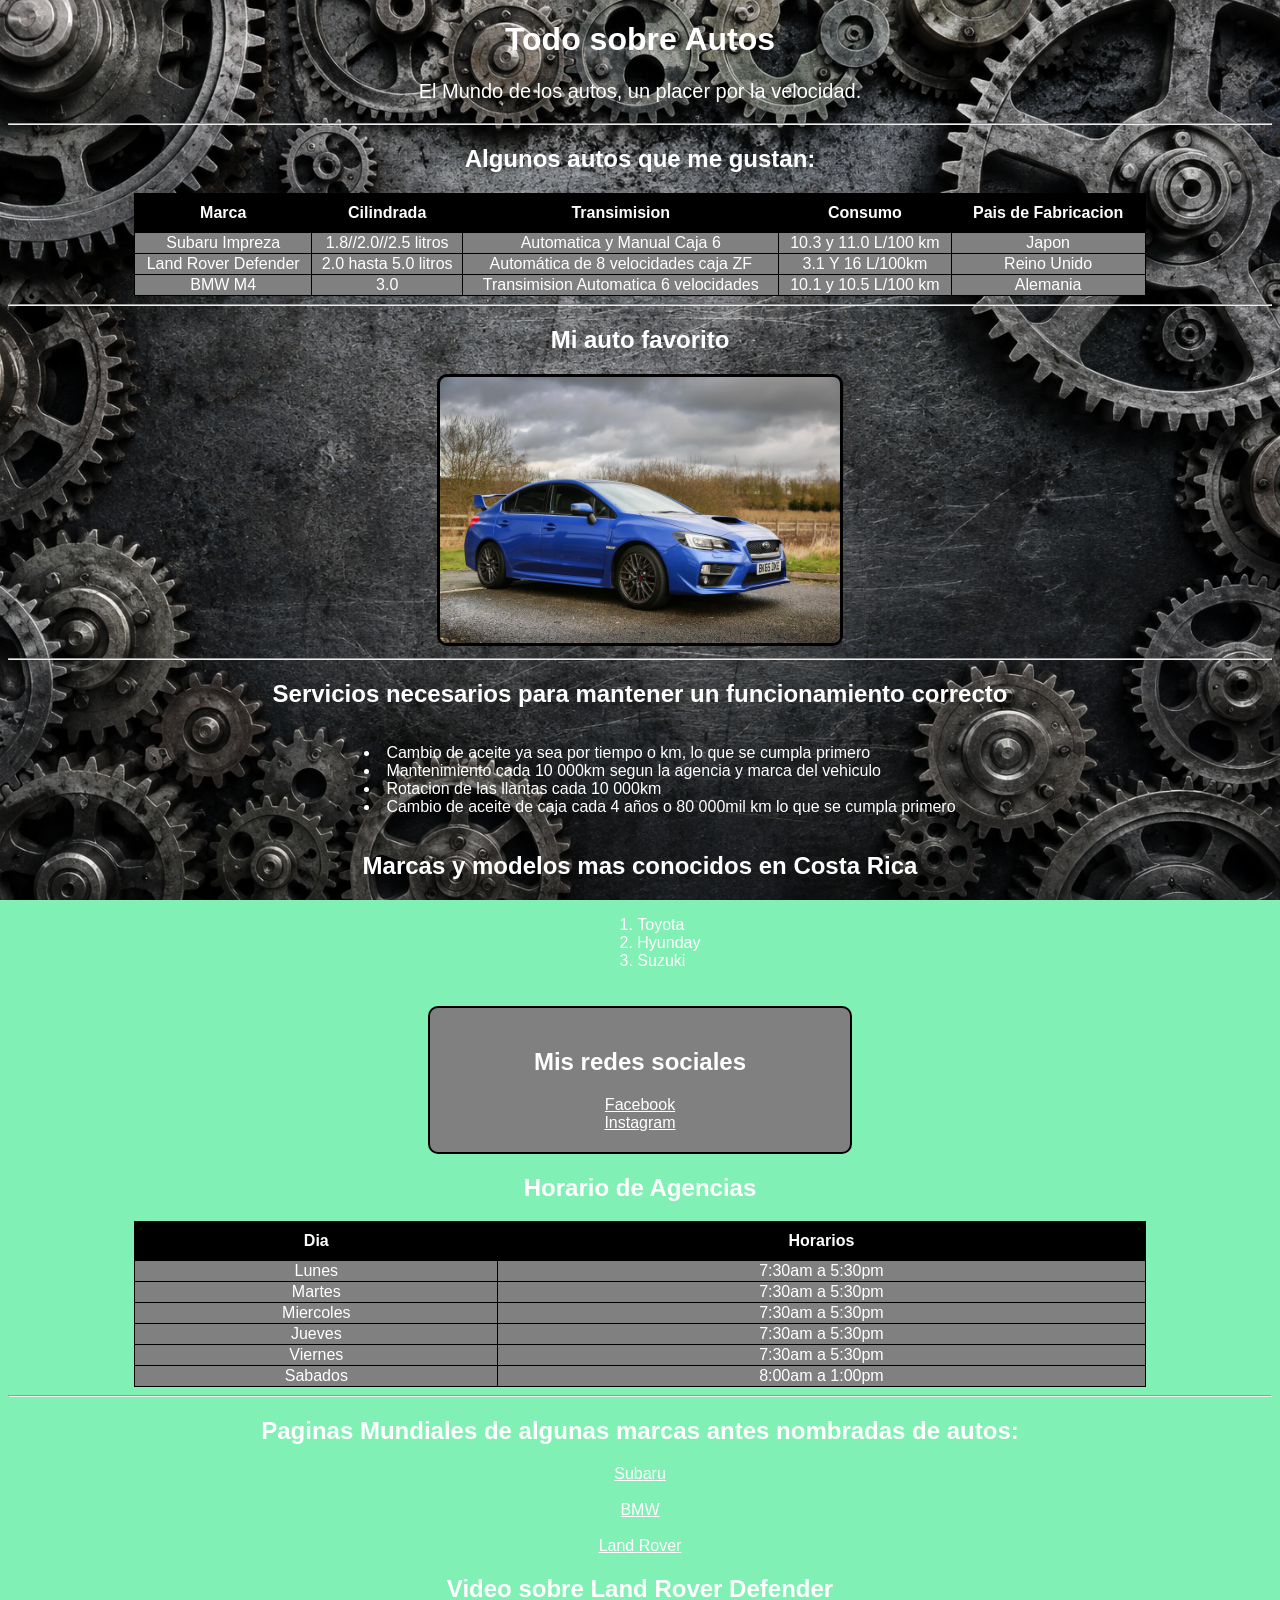
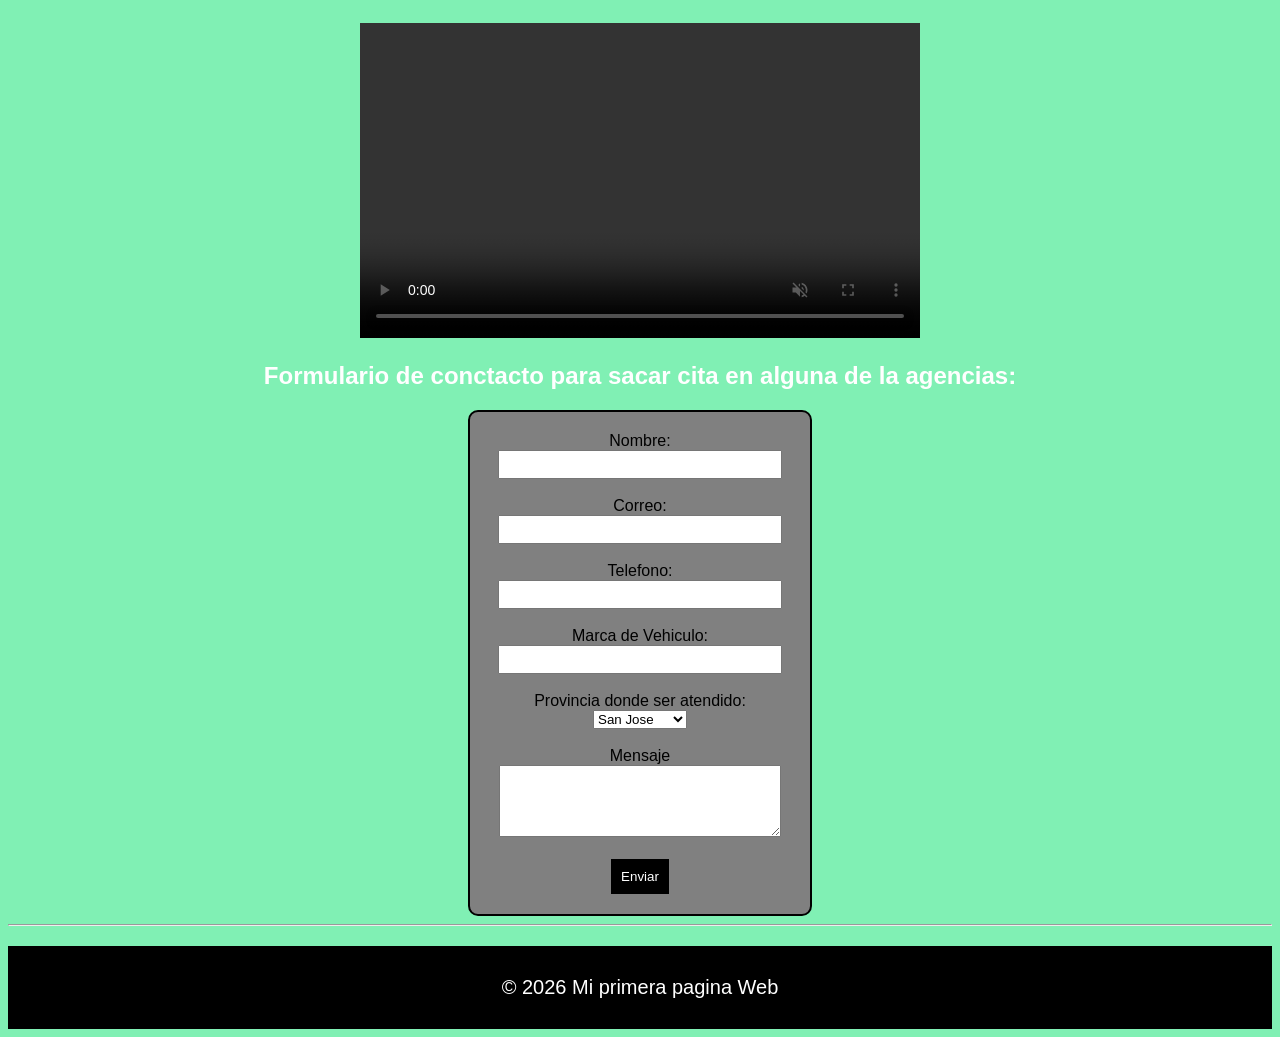
==== index.html @ f24718ac "Add files via upload" ====
<!DOCTYPE html>
<html>
<head>
    <title>CarsWorld</title>
    <link rel="stylesheet" href="Style.css">
</head>

<body>

<div style="text-align: center;">

<h1 style="color: white;"> 
    Todo sobre Autos
</h1>

<p style="color: white;">
    El Mundo de los autos, un placer por la velocidad.
</p>

<hr>

<h2 style="color: white"> Algunos autos que me gustan: </h2>

<table style="background-color: lightgoldenrodyellow; margin:auto">
    <tr>
        <th>Marca</th>
        <th>Cilindrada</th>
        <th>Transimision</th>
        <th>Consumo</th>
        <th>Pais de Fabricacion</th>
    </tr>

    <tr>
        <td>Subaru Impreza</td>
        <td>1.8//2.0//2.5 litros </td>
        <td>Automatica y Manual Caja 6</td>
        <td>10.3 y 11.0 L/100 km</td>
        <td>Japon</td>

    <tr>

    <tr>
        <td>Land Rover Defender</td>
        <td>2.0 hasta 5.0 litros</td>
        <td>Automática de 8 velocidades caja ZF</td>
        <td>3.1 Y 16 L/100km</td>
        <td>Reino Unido</td>
    </tr>

    <tr>
        <td>BMW M4</td>
        <td>3.0</td>
        <td>Transimision Automatica 6 velocidades</td>
        <td>10.1 y 10.5 L/100 km</td>
        <td>Alemania</td>
    </tr>
</table>

 <hr>

<h2>Mi auto favorito</h2>
<img src="Subaru_WRX_STI_-_Blue.jpg"
alt="Subaru"
width="400">


<hr>

<h2 style="color: white;">Servicios necesarios para mantener un funcionamiento correcto</h2>

<ul style="list-style-position: inside;">
    <li>Cambio de aceite ya sea por tiempo o km, lo que se cumpla primero</li>
    <li>Mantenimiento cada 10 000km segun la agencia y marca del vehiculo</li>
    <li>Rotacion de las llantas cada 10 000km</li>
    <li>Cambio de aceite de caja cada 4 años o 80 000mil km lo que se cumpla primero</li>
</ul>

<h2>Marcas y modelos mas conocidos en Costa Rica</h2>

<ol style="list-style-position: inside;">
    <li>Toyota</li>
    <li>Hyunday</li>
    <li>Suzuki</li>
</ol>

<div class="tarjeta">
    <h2>Mis redes sociales</h2>
    <a href="https://www.facebook.com/subaru.costarica.cr?locale=ps_AF" style="color: white;" target="_blank"> Facebook </a>
    <br>
    <a href="https://www.instagram.com/subaru.costarica.cr/" style="color: white;" target="_blank"> Instagram</a>

</div>

<h2>Horario de Agencias</h2>

<table style="margin: auto;">
    <tr>
        <th>Dia</th>
        <th>Horarios</th>
    </tr>

    <tr>
      <td>Lunes</td>
     <td>7:30am a 5:30pm</td>
</tr>

<tr>
    <td>Martes</td>
    <td>7:30am a 5:30pm</td>
</tr>

<tr>
    <td>Miercoles</td>
    <td>7:30am a 5:30pm</td>
</tr>

<tr>
    <td>Jueves</td>
    <td>7:30am a 5:30pm</td>
</tr>
<tr>
    <td>Viernes</td>
    <td>7:30am a 5:30pm</td>
</tr>
<tr>
    <td>Sabados</td>
    <td>8:00am a 1:00pm</td>
</tr>
</table>

<hr>

<h2>Paginas Mundiales de algunas marcas antes nombradas de autos:</h2>

<a href="https://www.subaru.com/" style="color: white;">
    Subaru
</a>
<br><br>
<a href="https://www.bmw.co.cr/" style="color: white;">
    BMW
</a>
<br><br>
<a href="https://www.landrover.com/market-selector/index.html" style="color: white;">
    Land Rover
</a>

<h2>Video sobre Land Rover Defender</h2>

<video width="560" height="315" controls autoplay muted loop>
    <source src="Videogeneral.mp4" type="video/mp4">
</video>
    
<h2>Formulario de conctacto para sacar cita en alguna de la agencias:</h2>

<form>
    Nombre:
    <input type="text">

    <br><br>

    Correo:
    <input type="email">

    <br><br>

    Telefono:
    <input type="text">

    <br><br>
    
    Marca de Vehiculo:
    <input type="text">

    <br><br>

    <label>Provincia donde ser atendido:</label>

<select>
    <option>San Jose</option>
    <option>Alajuela</option>
    <option>Cartago</option>
    <option>Heredia</option>
    <option>Guanacaste</option>
    <option>Puntarenas</option>
    <option>Limon</option>
</select>

    <br><br>

    Mensaje
    <br>
    <textarea rows="4" cols="30"></textarea>

    <br><br>

    <button>Enviar</button>
</form>

  <hr>

  <footer>
    <p style="color: red"></p>

    <p>© <span id="anio"></span> Mi primera pagina Web </p>
  </footer>
  <script>
    document.getElementById("anio").innerHTML = new Date().getFullYear();
  </script>
</body>
</html>
---- Style.css ----
body{
    background-color: rgb(128, 240, 180);
    text-align: center;
    font-family:Arial;
    background-image: url(fondocars.png);
    background-size: cover;
    background-repeat: no-repeat;
    background-position: center;
    background-attachment: fixed; 
}

h1{
    color:white;
}

h2{
  color: white;
}

p{
    color:white;
    font-size: 20px;
}

nav{
    background-color: black;
    padding: 10px;
    border: 2px solid bisque;
}

nav a{
    text-decoration: none;
    color: white;
    font-weight: bold;
    margin: 10px;
}

table{
    margin: auto;
    border-collapse: collapse;
    width: 80%;
}

th{
    background-color: black;
    color: white;
    padding: 10px;
}

td{
    padding: 10p;
    background-color: gray;
    color: white;
}

.tarjeta{
    background-color: gray;
    text-align: center;
    width: 30%;
    margin-left: auto;
    margin-right: auto;
    margin-top: 20px;
    padding: 20px;
    border: 2px solid black;
    border-radius: 10px;
}

table td, th{
    border: 1px solid black;
}

ul, ol{
    display: inline-block;
    text-align: left;
    color: white;
}

img{
    border: 3px solid black;
    border-radius: 10px;
}

form{
    background-color: gray;
    padding: 20px;
    width: 300px;
    margin: auto;
    border: 2px solid black;
    border-radius: 10px;
}

input, textarea{
    width: 90%;
    padding: 5px;
}

button{
    background-color: black;
    color: white;
    padding: 10px;
    border: none;
}

footer{
    margin-top: 20px;
    background-color: black;
    padding: 10px;
}
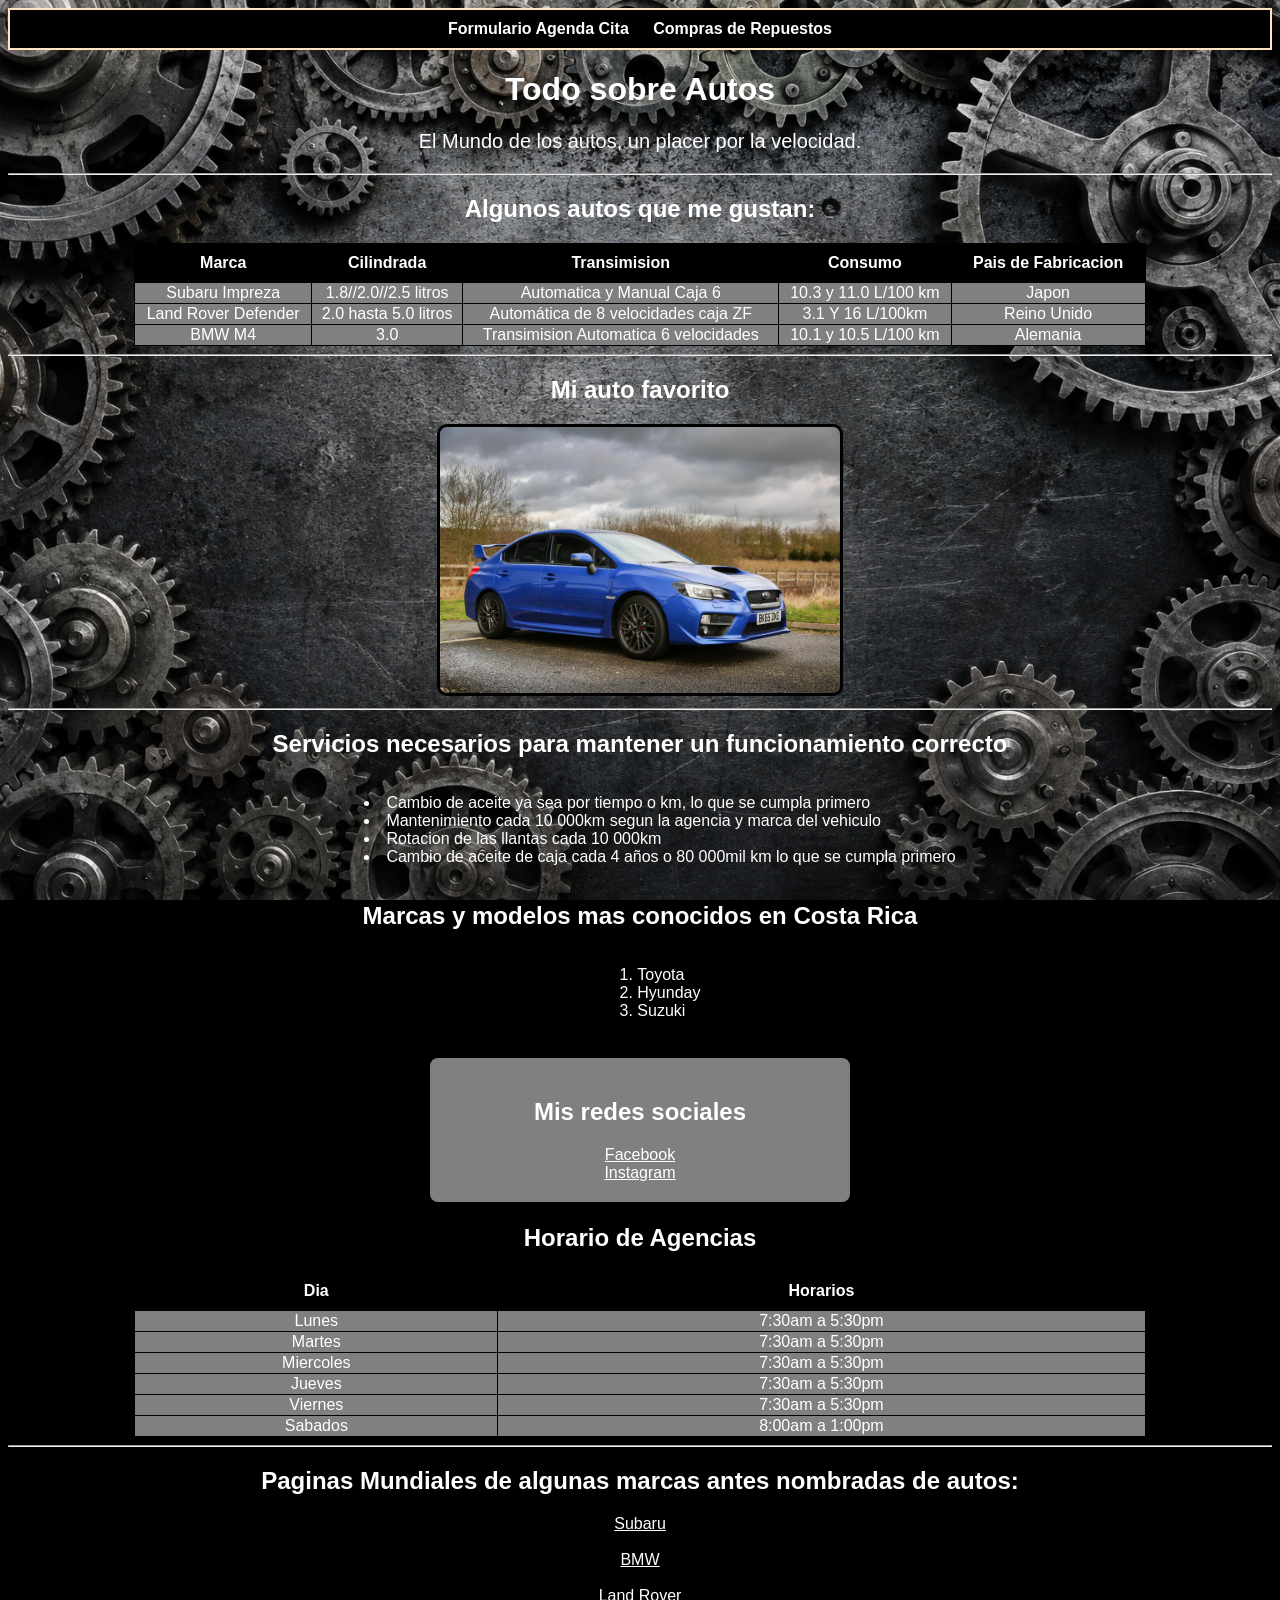
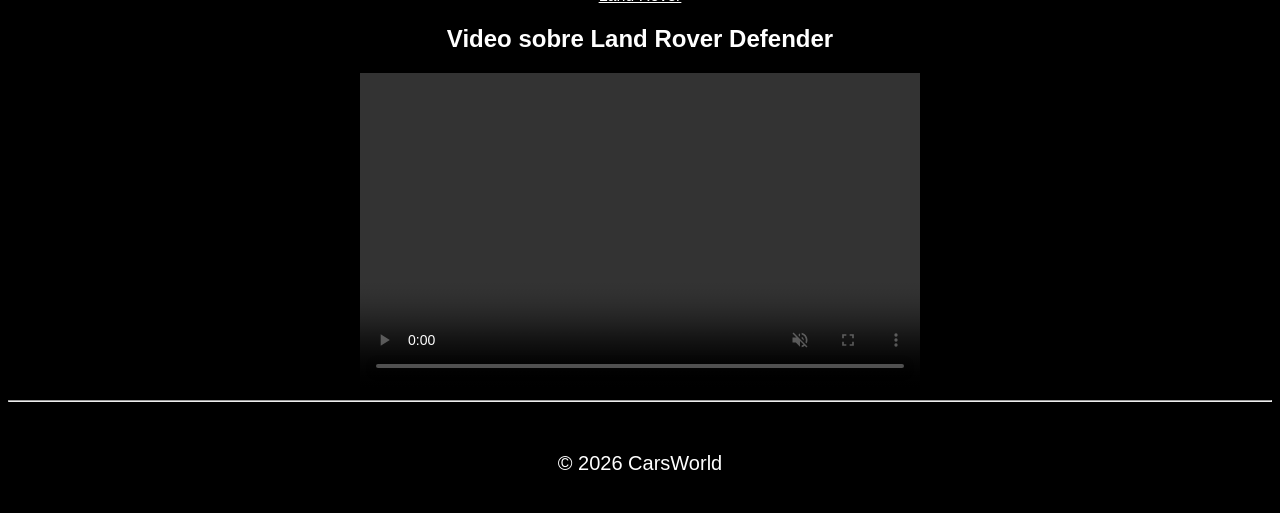
==== commit 8c578c34: "Add files via upload" ====
--- a/index.html
+++ b/index.html
@@ -6,6 +6,12 @@
 </head>
 
 <body>
+
+    <nav>
+        <a href="formulario.html">Formulario Agenda Cita</a>
+        <a href="compras.html">Compras de Repuestos</a>
+    </nav>
+
 
 <div style="text-align: center;">
 
@@ -149,59 +155,10 @@
 <video width="560" height="315" controls autoplay muted loop>
     <source src="Videogeneral.mp4" type="video/mp4">
 </video>
-    
-<h2>Formulario de conctacto para sacar cita en alguna de la agencias:</h2>
-
-<form>
-    Nombre:
-    <input type="text">
-
-    <br><br>
-
-    Correo:
-    <input type="email">
-
-    <br><br>
-
-    Telefono:
-    <input type="text">
-
-    <br><br>
-    
-    Marca de Vehiculo:
-    <input type="text">
-
-    <br><br>
-
-    <label>Provincia donde ser atendido:</label>
-
-<select>
-    <option>San Jose</option>
-    <option>Alajuela</option>
-    <option>Cartago</option>
-    <option>Heredia</option>
-    <option>Guanacaste</option>
-    <option>Puntarenas</option>
-    <option>Limon</option>
-</select>
-
-    <br><br>
-
-    Mensaje
-    <br>
-    <textarea rows="4" cols="30"></textarea>
-
-    <br><br>
-
-    <button>Enviar</button>
-</form>
-
-  <hr>
-
-  <footer>
+    <hr>
+<footer>
     <p style="color: red"></p>
-
-    <p>© <span id="anio"></span> Mi primera pagina Web </p>
+    <p>© <span id="anio"></span> CarsWorld </p>
   </footer>
   <script>
     document.getElementById("anio").innerHTML = new Date().getFullYear();
--- a/Style.css
+++ b/Style.css
@@ -1,5 +1,5 @@
 body{
-    background-color: rgb(128, 240, 180);
+    background-color: black;
     text-align: center;
     font-family:Arial;
     background-image: url(fondocars.png);
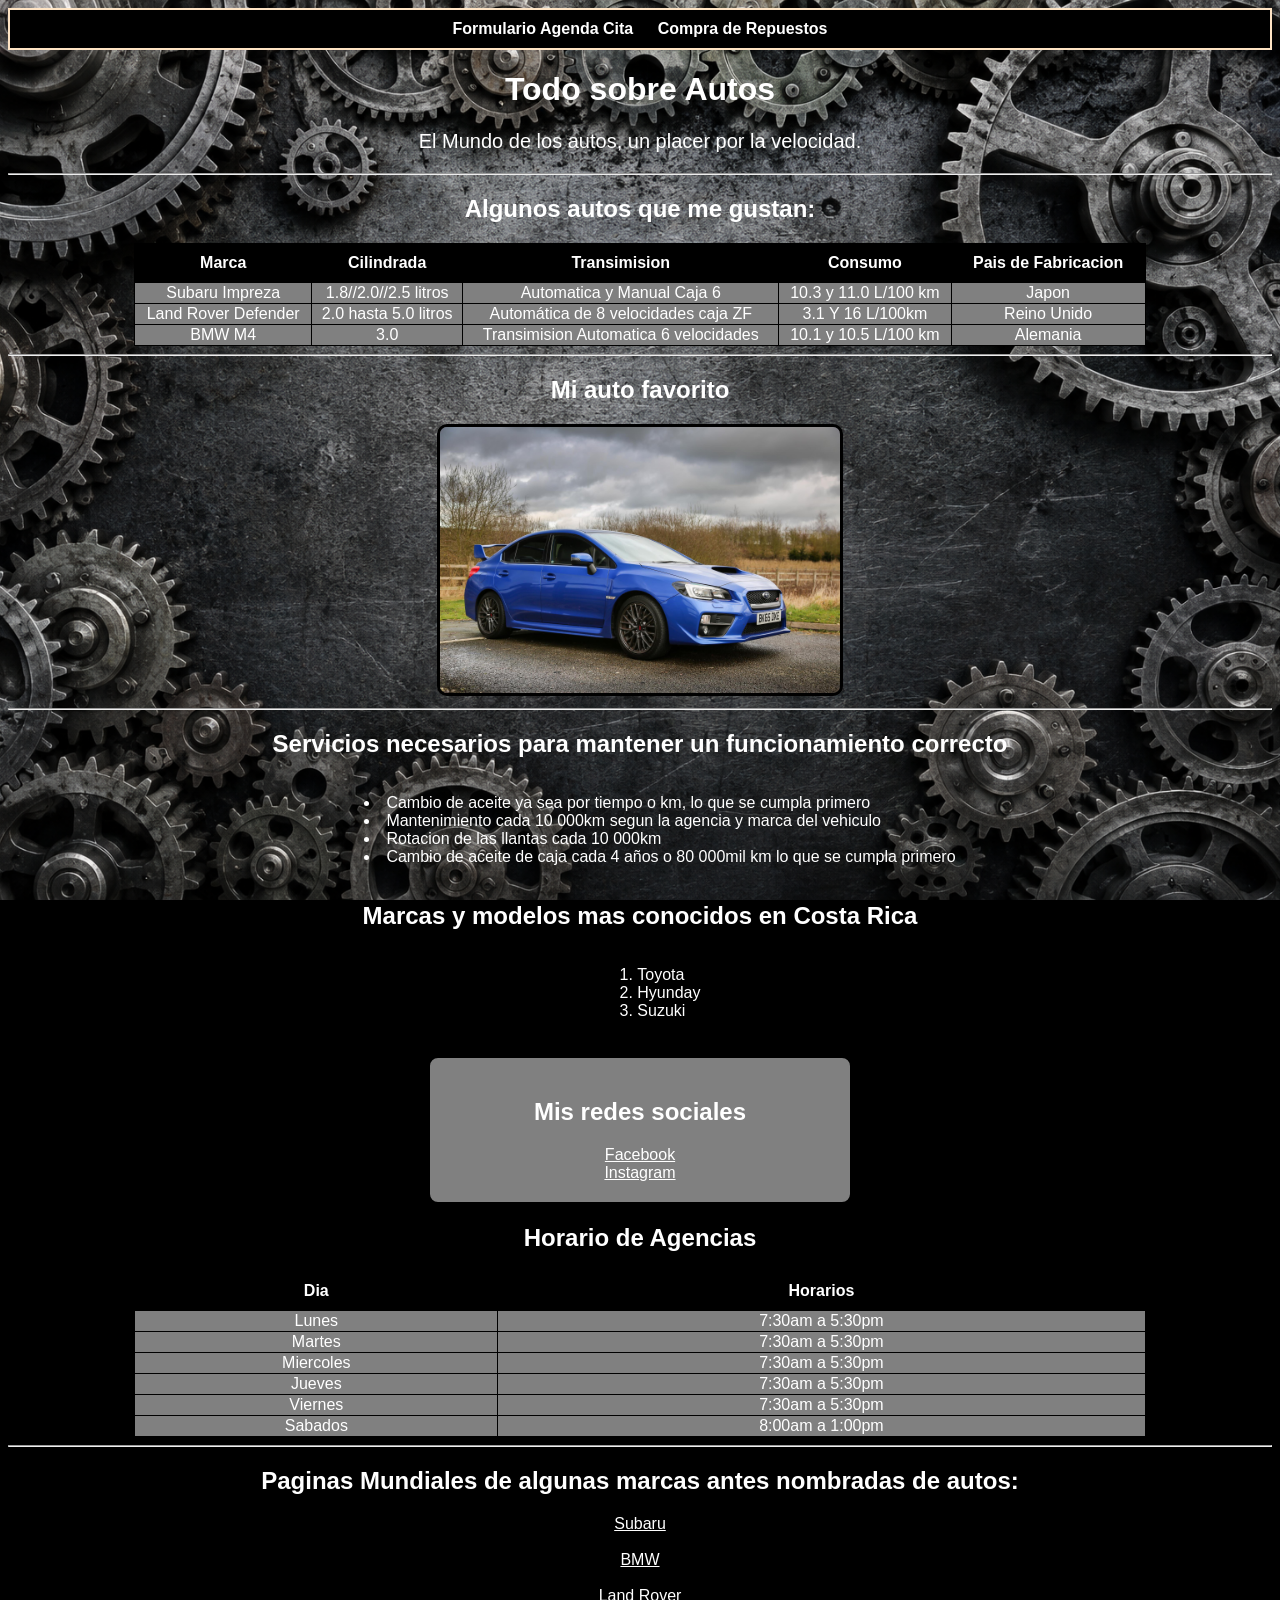
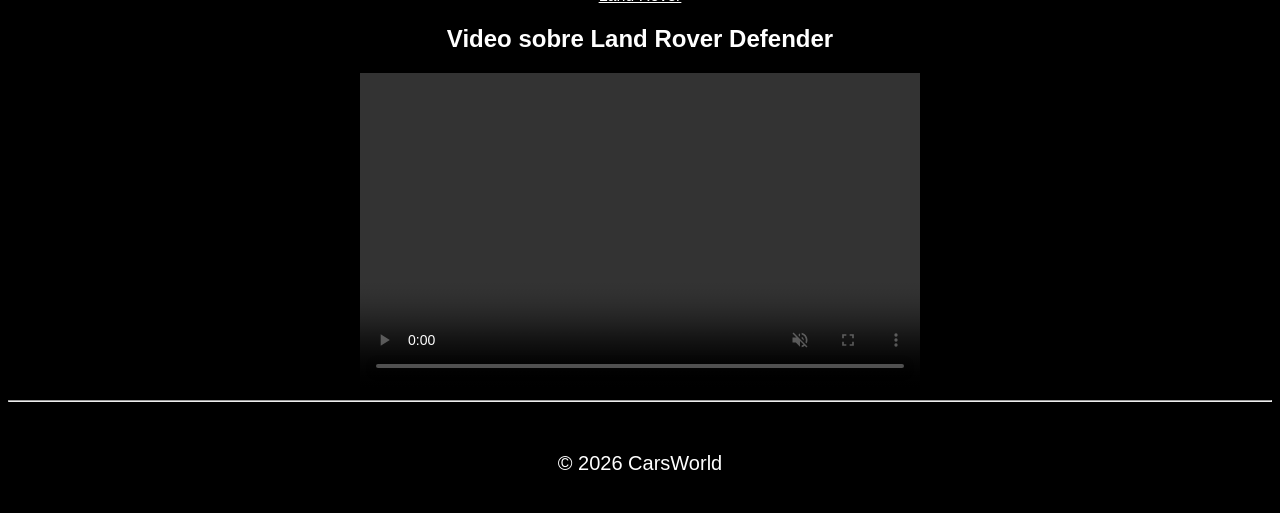
==== commit f4c17255: "Fix HTML structure and update links" ====
--- a/index.html
+++ b/index.html
@@ -9,7 +9,7 @@
 
     <nav>
         <a href="formulario.html">Formulario Agenda Cita</a>
-        <a href="compras.html">Compras de Repuestos</a>
+        <a href="compras.html">Compra de Repuestos</a>
     </nav>
 
 
@@ -164,4 +164,4 @@
     document.getElementById("anio").innerHTML = new Date().getFullYear();
   </script>
 </body>
-</html>+</html>
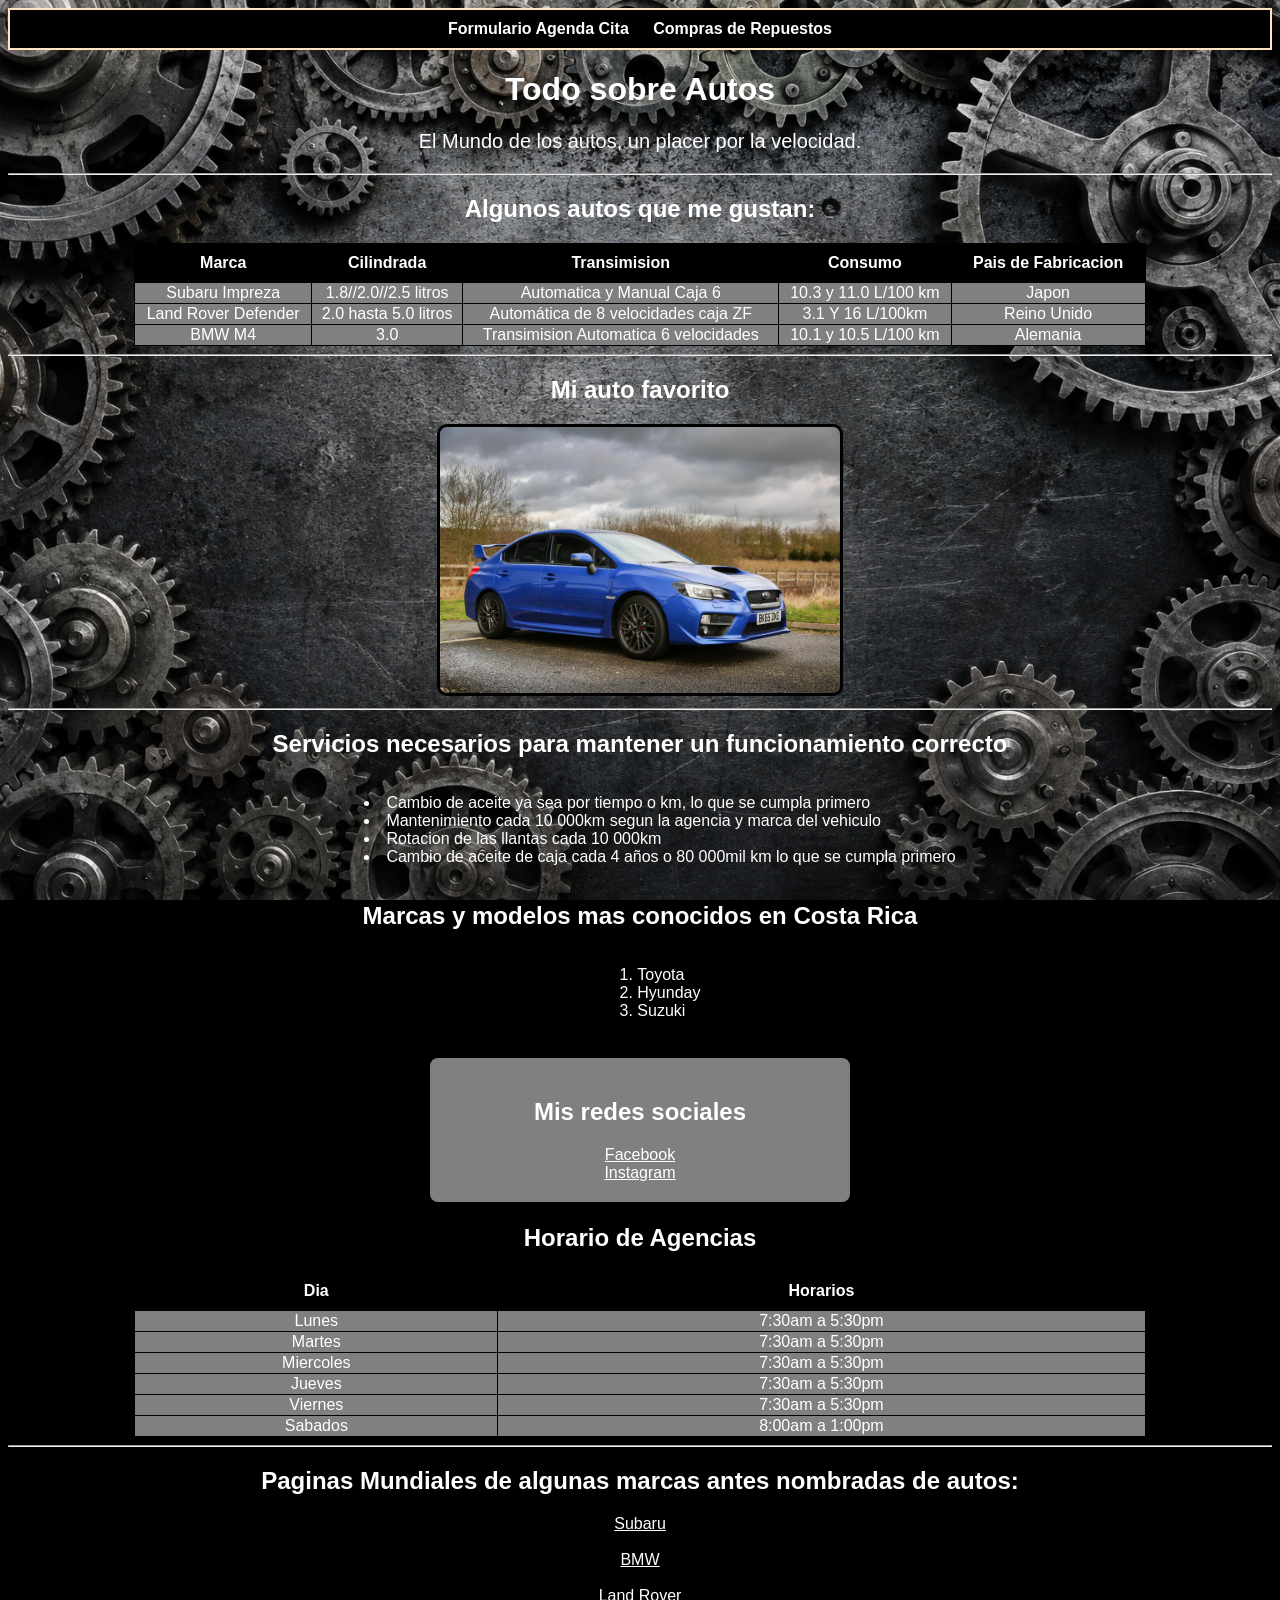
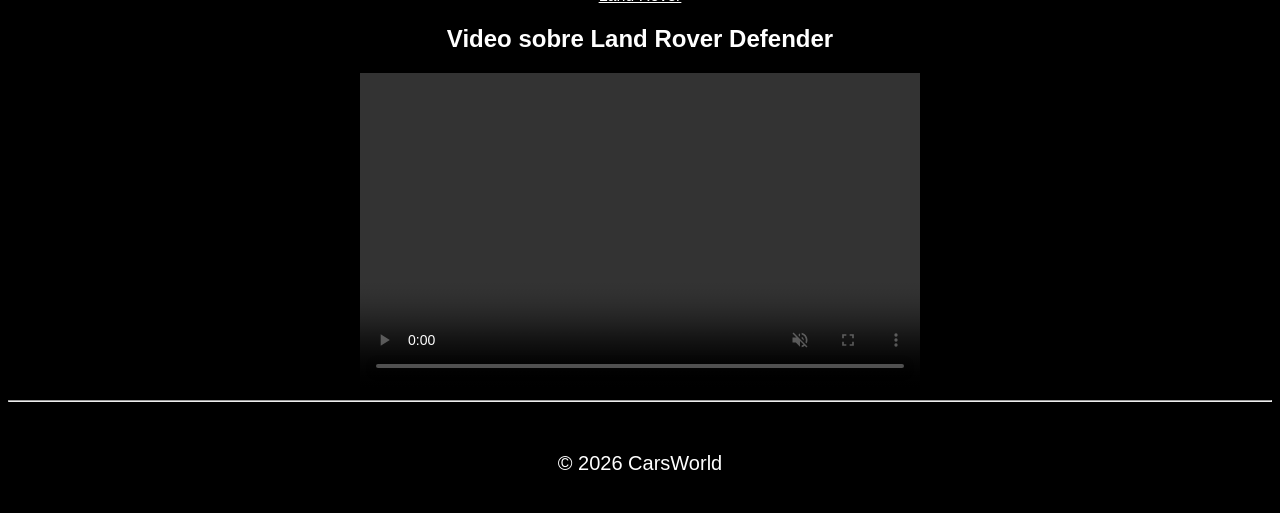
==== commit 92838500: "Fix HTML formatting and structure" ====
--- a/index.html
+++ b/index.html
@@ -9,7 +9,7 @@
 
     <nav>
         <a href="formulario.html">Formulario Agenda Cita</a>
-        <a href="compras.html">Compra de Repuestos</a>
+        <a href="compras.html">Compras de Repuestos</a>
     </nav>
 
 
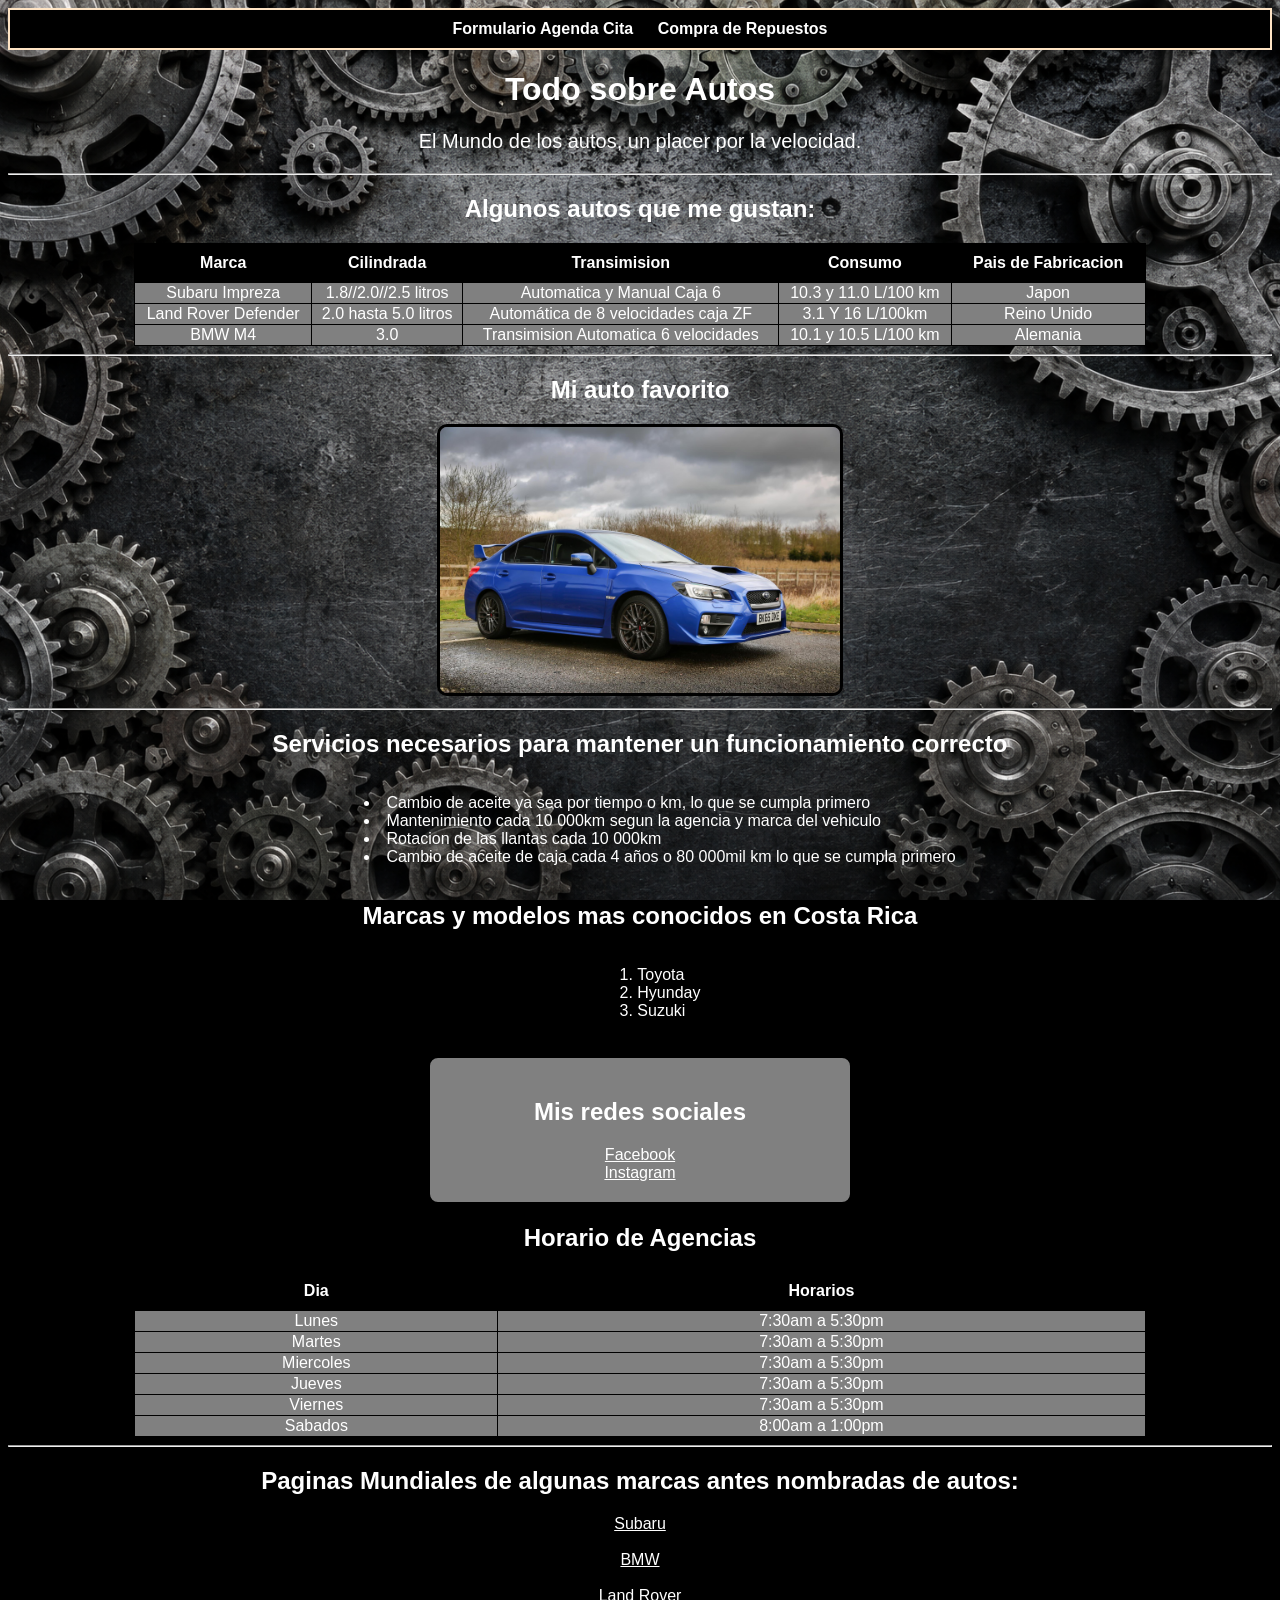
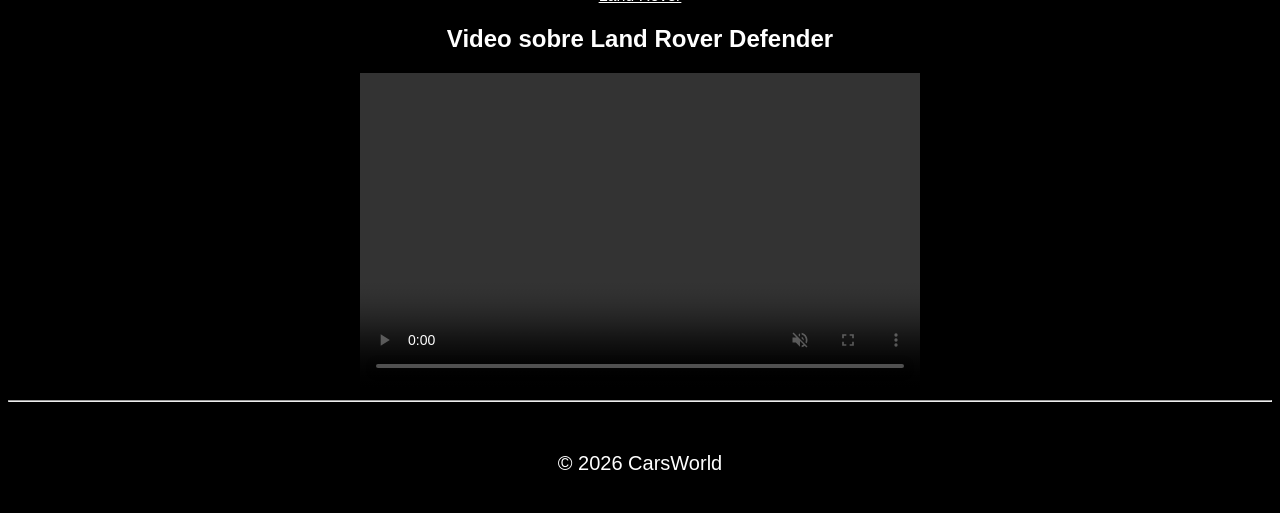
==== commit 56a5055c: "Fix formatting issues in index.html" ====
--- a/index.html
+++ b/index.html
@@ -9,7 +9,7 @@
 
     <nav>
         <a href="formulario.html">Formulario Agenda Cita</a>
-        <a href="compras.html">Compras de Repuestos</a>
+        <a href="compras.html">Compra de Repuestos</a>
     </nav>
 
 
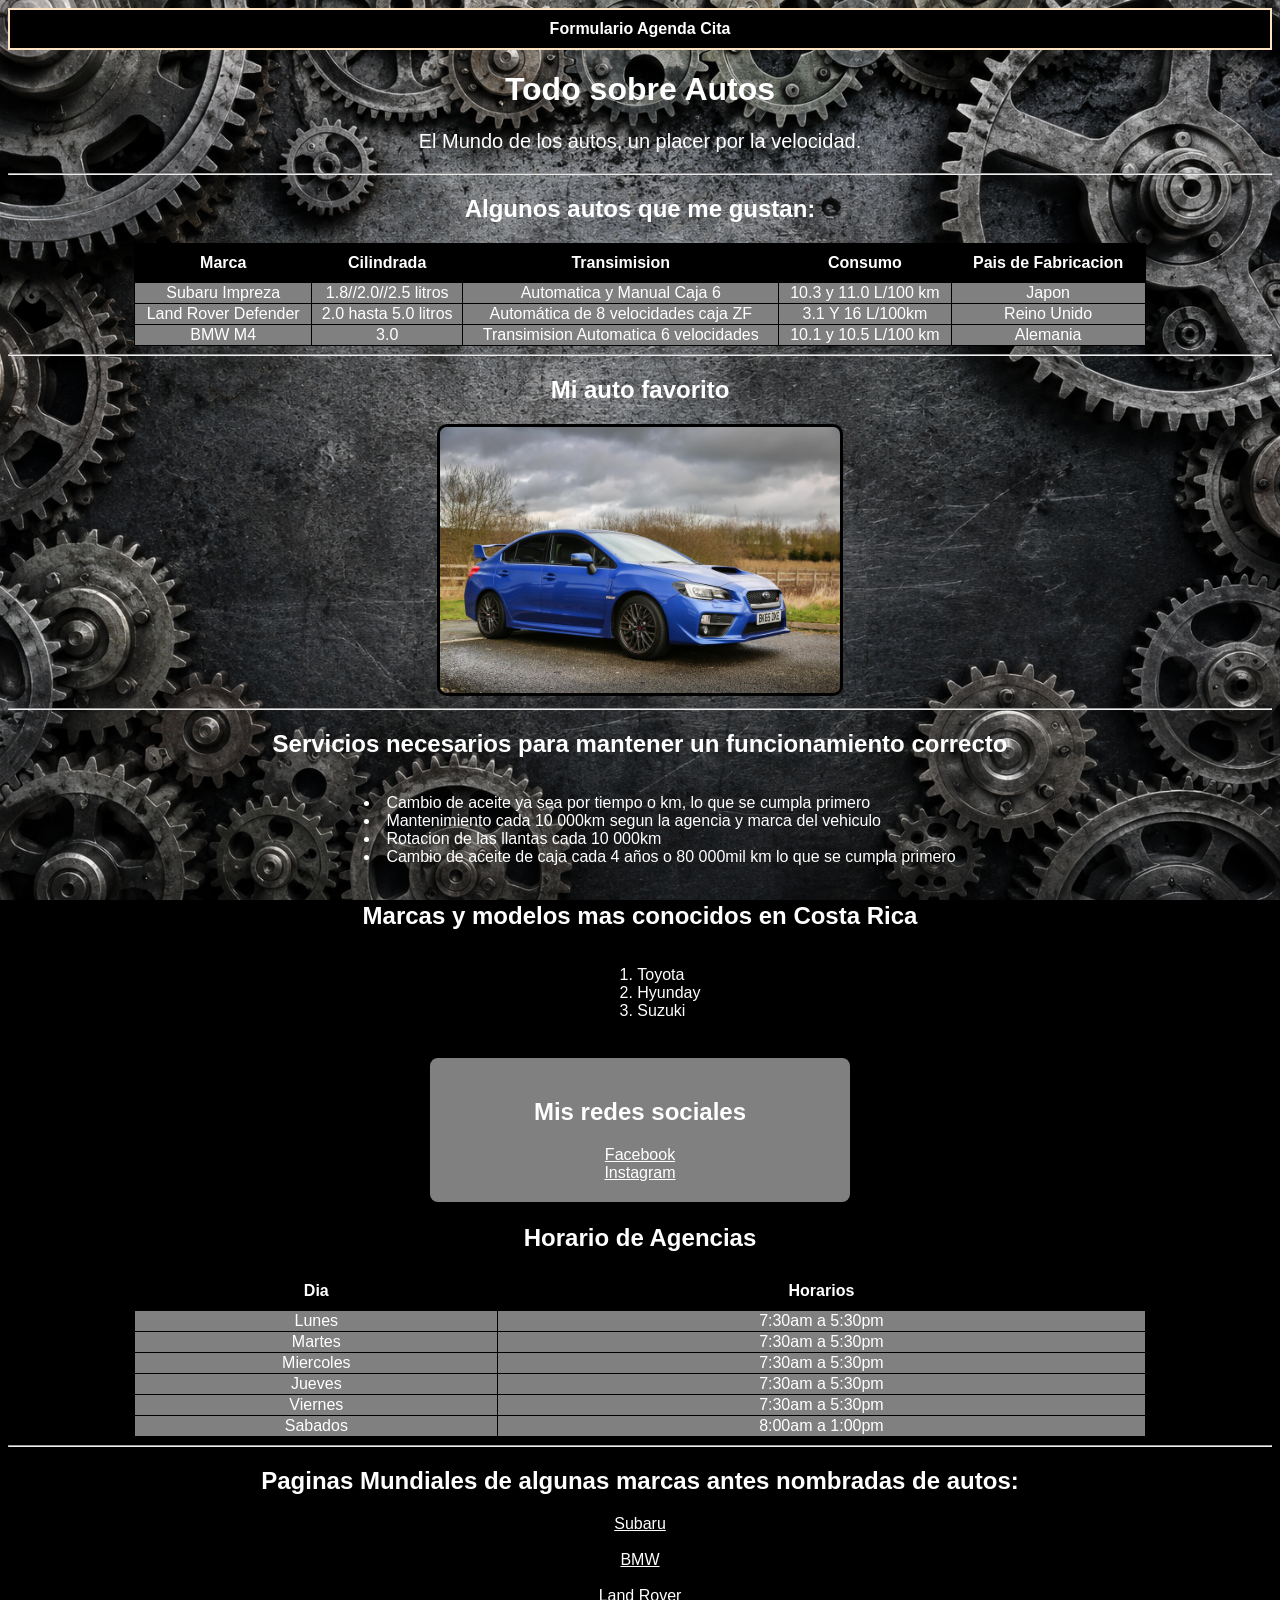
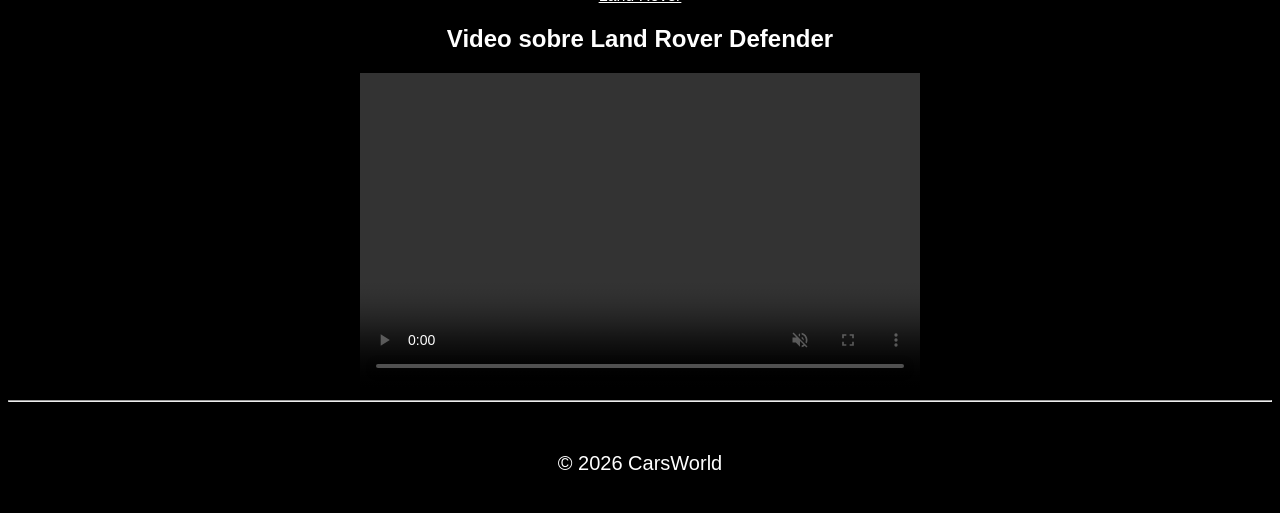
==== commit bce6e3ea: "Update index.html" ====
--- a/index.html
+++ b/index.html
@@ -9,7 +9,6 @@
 
     <nav>
         <a href="formulario.html">Formulario Agenda Cita</a>
-        <a href="compras.html">Compra de Repuestos</a>
     </nav>
 
 
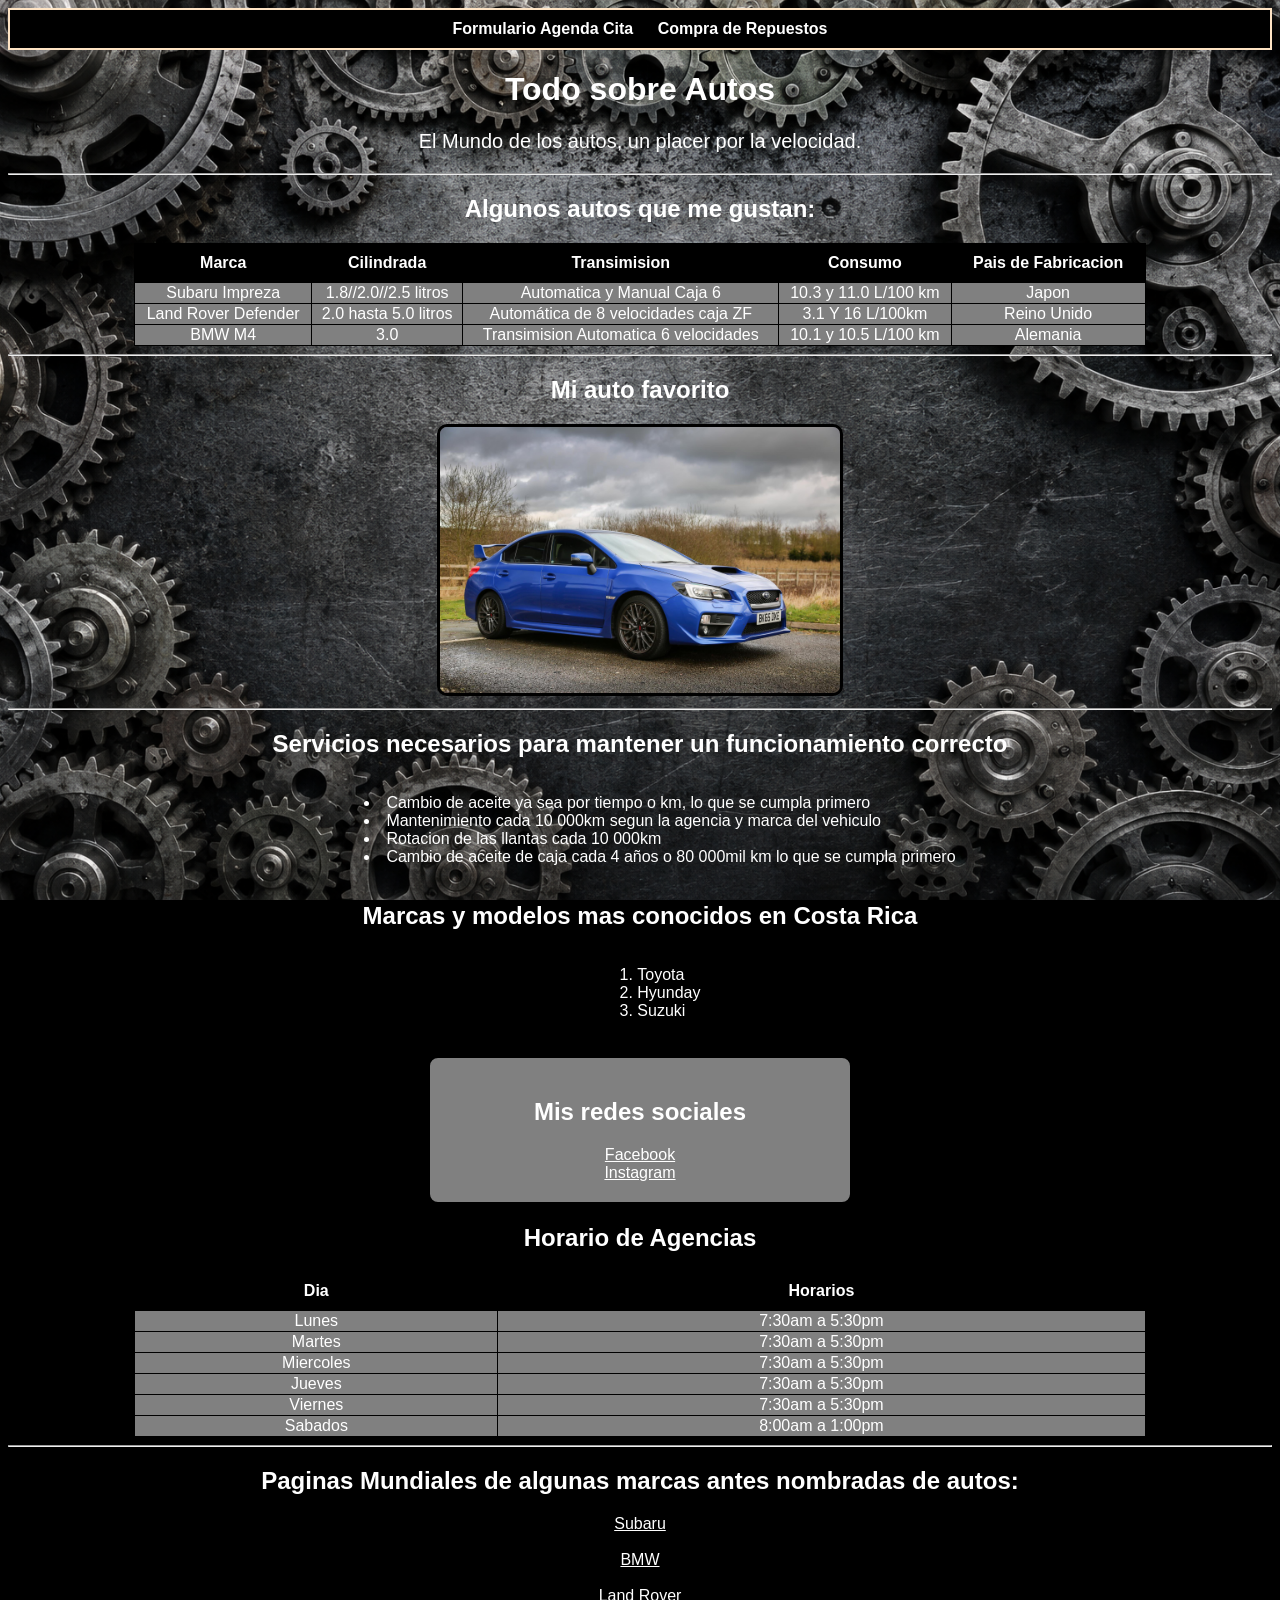
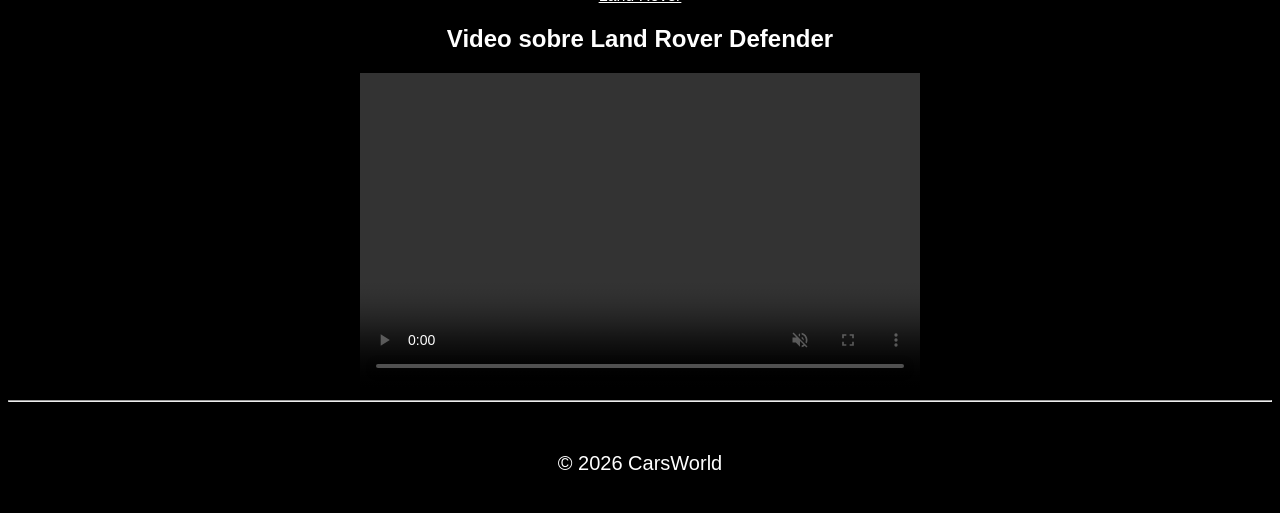
==== commit acc1698b: "Update index.html" ====
--- a/index.html
+++ b/index.html
@@ -9,6 +9,7 @@
 
     <nav>
         <a href="formulario.html">Formulario Agenda Cita</a>
+        <a href="compras.html">Compra de Repuestos</a>
     </nav>
 
 
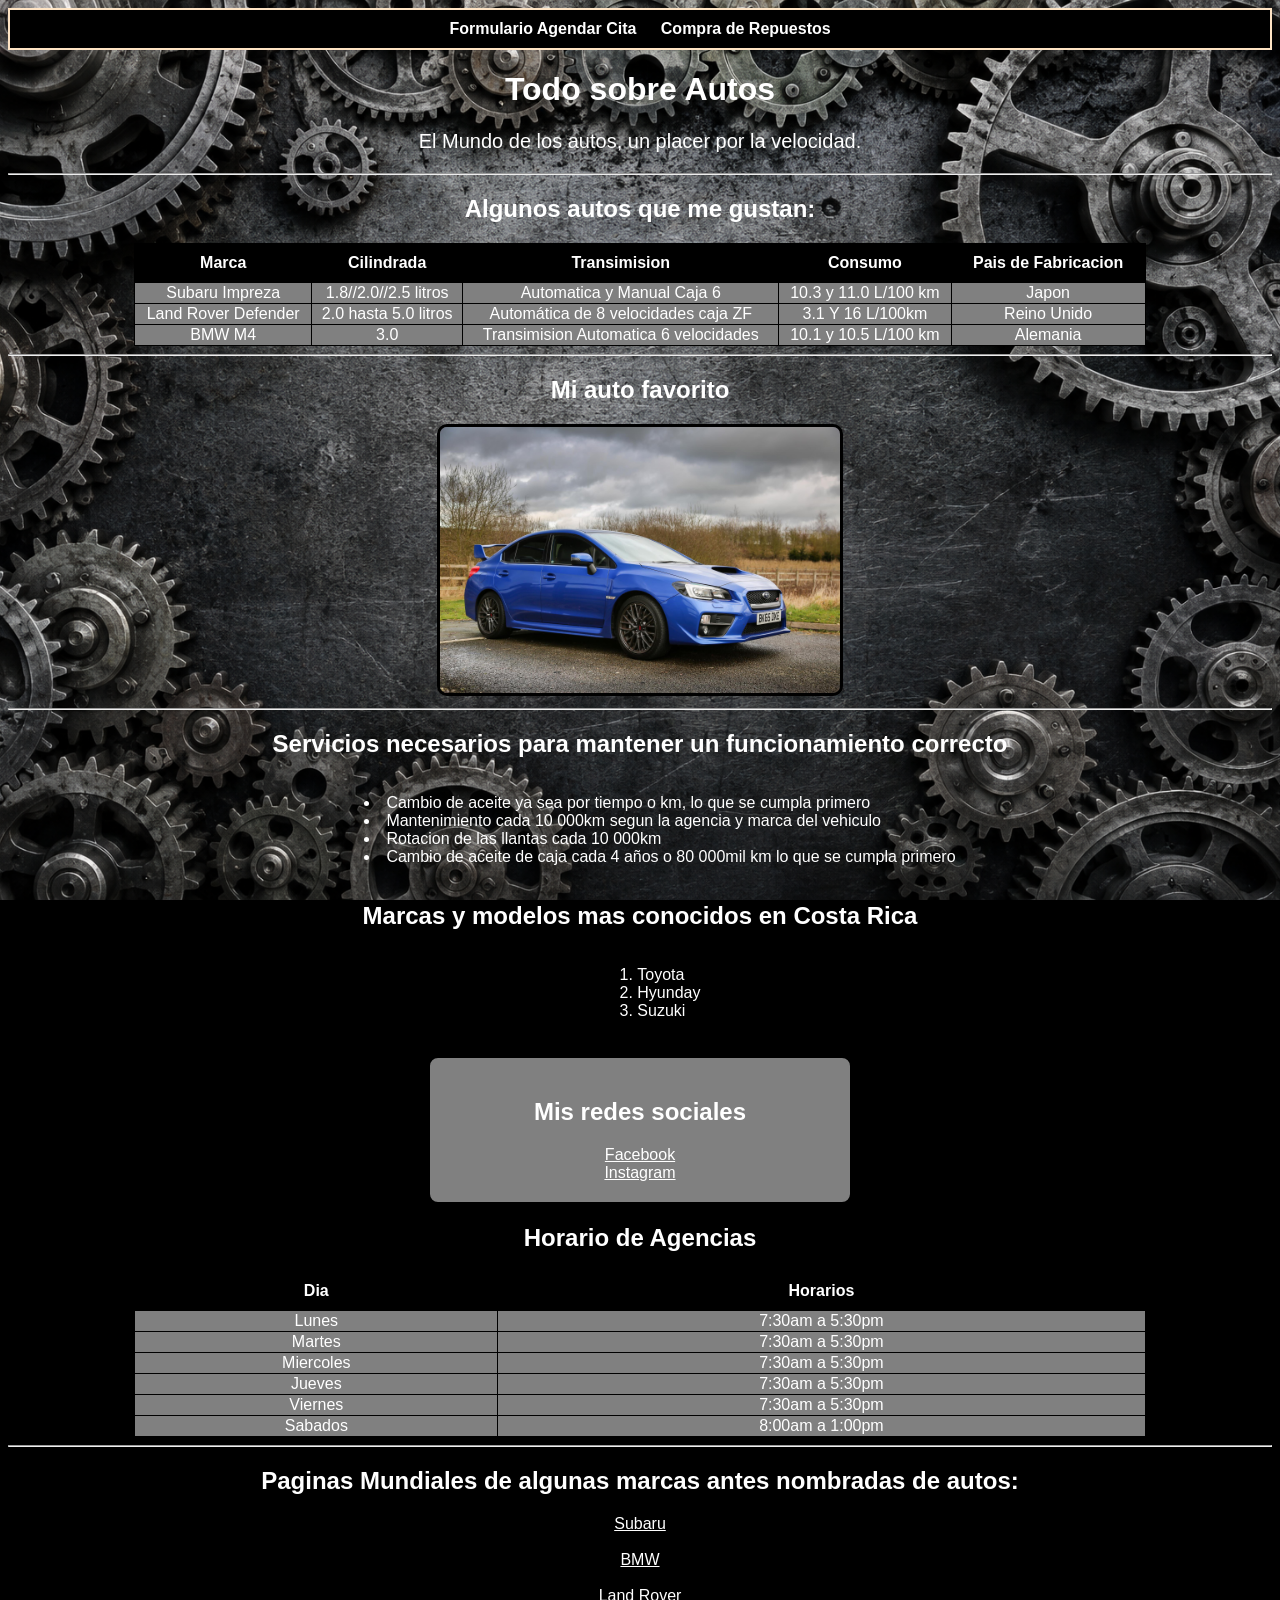
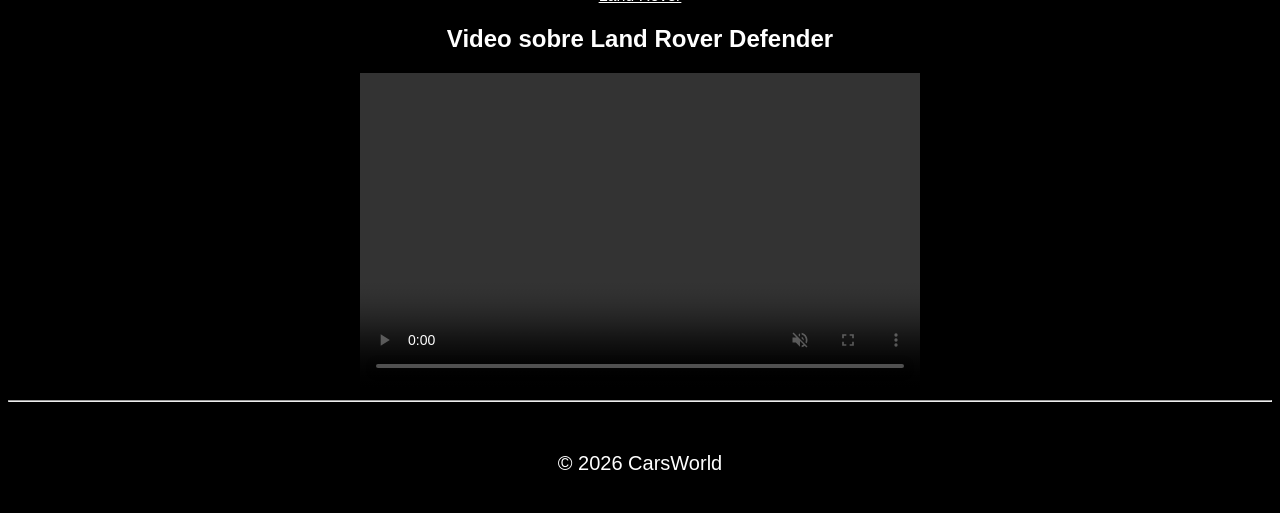
==== commit 737aadd7: "Fix HTML formatting and structure" ====
--- a/index.html
+++ b/index.html
@@ -8,7 +8,7 @@
 <body>
 
     <nav>
-        <a href="formulario.html">Formulario Agenda Cita</a>
+        <a href="formulario.html">Formulario Agendar Cita</a>
         <a href="compras.html">Compra de Repuestos</a>
     </nav>
 
